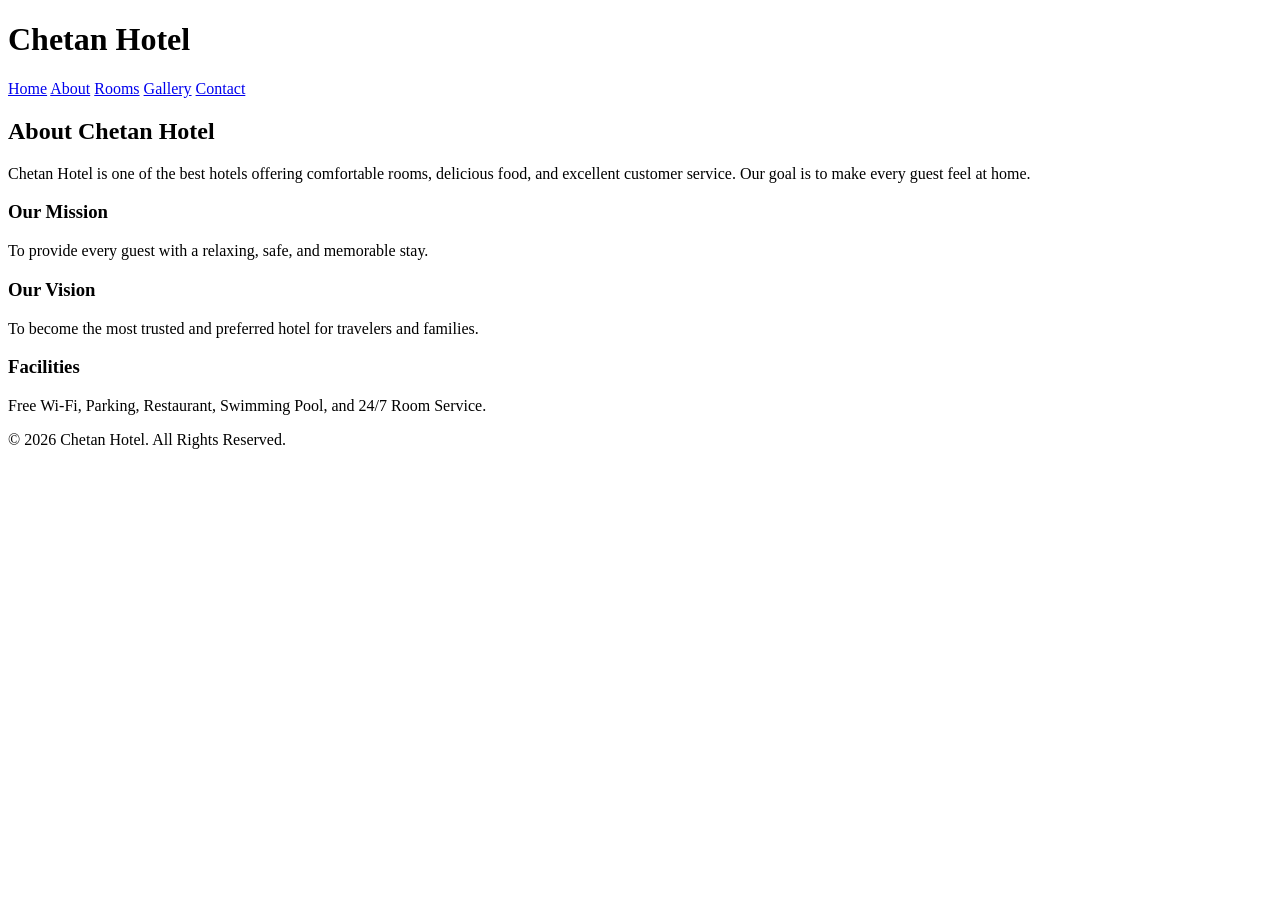
==== about.html @ 868687cb "Add files via upload" ====
<!DOCTYPE html>
<html lang="en">

<head>
    <meta charset="UTF-8">
    <meta name="viewport" content="width=device-width, initial-scale=1.0">
    <meta name="description" content="About Chetan Hotel">
    <meta name="keywords" content="Hotel, About, Luxury">

    <title>About | Chetan Hotel</title>

    <link rel="stylesheet" href="css/style.css">
</head>

<body>

<header>

    <h1>Chetan Hotel</h1>

    <nav>
        <a href="index.html">Home</a>
        <a href="about.html">About</a>
        <a href="rooms.html">Rooms</a>
        <a href="gallery.html">Gallery</a>
        <a href="contact.html">Contact</a>
    </nav>

</header>

<section class="banner">

    <h2>About Chetan Hotel</h2>

    <p>
        Chetan Hotel is one of the best hotels offering comfortable
        rooms, delicious food, and excellent customer service.
        Our goal is to make every guest feel at home.
    </p>

</section>

<section class="features">

    <div class="box">
        <h3>Our Mission</h3>
        <p>
            To provide every guest with a relaxing,
            safe, and memorable stay.
        </p>
    </div>

    <div class="box">
        <h3>Our Vision</h3>
        <p>
            To become the most trusted and preferred
            hotel for travelers and families.
        </p>
    </div>

    <div class="box">
        <h3>Facilities</h3>
        <p>
            Free Wi-Fi, Parking, Restaurant,
            Swimming Pool, and 24/7 Room Service.
        </p>
    </div>

</section>

<footer>

    <p>&copy; 2026 Chetan Hotel. All Rights Reserved.</p>

</footer>

</body>

</html>
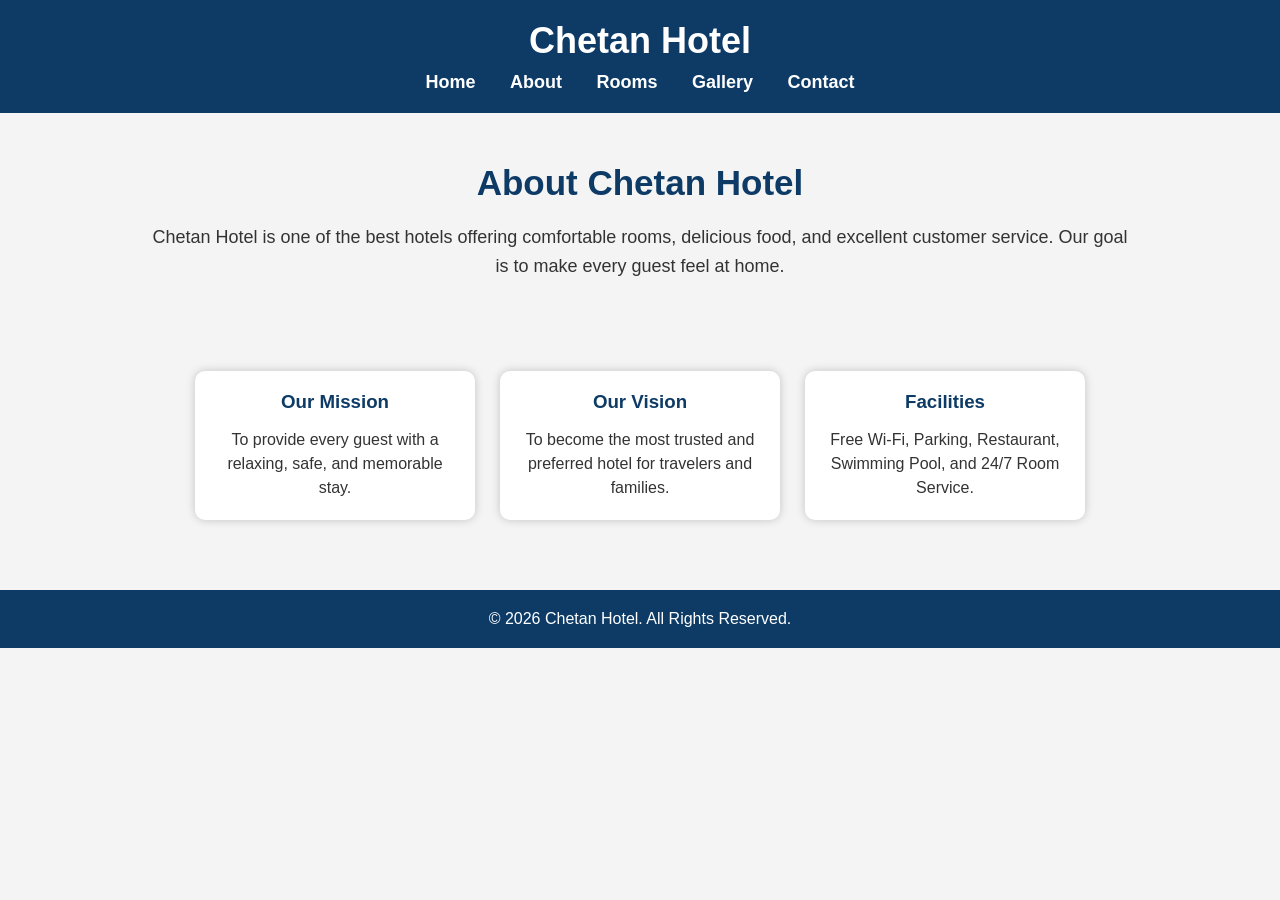
==== commit f5a41a55: "Update about.html" ====
--- a/about.html
+++ b/about.html
@@ -74,6 +74,20 @@
 
 </footer>
 
+    <!--Start of Tawk.to Script-->
+<script type="text/javascript">
+var Tawk_API=Tawk_API||{}, Tawk_LoadStart=new Date();
+(function(){
+var s1=document.createElement("script"),s0=document.getElementsByTagName("script")[0];
+s1.async=true;
+s1.src='https://embed.tawk.to/6a4768e07370ae1d447a3bd5/1jsjf3c5a';
+s1.charset='UTF-8';
+s1.setAttribute('crossorigin','*');
+s0.parentNode.insertBefore(s1,s0);
+})();
+</script>
+<!--End of Tawk.to Script-->
+
 </body>
 
-</html>+</html>
--- a/css/style.css
+++ b/css/style.css
@@ -0,0 +1,185 @@
+/* Reset */
+
+*{
+    margin:0;
+    padding:0;
+    box-sizing:border-box;
+    font-family:Arial, Helvetica, sans-serif;
+}
+
+/* Body */
+
+body{
+    background:#f4f4f4;
+    color:#333;
+}
+
+/* Header */
+
+header{
+    background:#0d3b66;
+    color:white;
+    text-align:center;
+    padding:20px;
+}
+
+header h1{
+    margin-bottom:10px;
+    font-size:36px;
+}
+
+nav a{
+    color:white;
+    text-decoration:none;
+    margin:0 15px;
+    font-size:18px;
+    font-weight:bold;
+}
+
+nav a:hover{
+    color:#ffd166;
+}
+
+/* Banner */
+
+.banner{
+    text-align:center;
+    padding:30px;
+}
+
+.banner img{
+    width:100%;
+    height:450px;
+    object-fit:cover;
+    border-radius:10px;
+}
+
+.banner h2{
+    margin-top:20px;
+    color:#0d3b66;
+    font-size:35px;
+}
+
+.banner p{
+    margin:20px auto;
+    width:80%;
+    font-size:18px;
+    line-height:1.6;
+}
+
+.banner button{
+    background:#0d3b66;
+    color:white;
+    border:none;
+    padding:12px 30px;
+    font-size:18px;
+    border-radius:5px;
+    cursor:pointer;
+}
+
+.banner button:hover{
+    background:#f4a261;
+}
+
+/* Features */
+
+.features{
+    display:flex;
+    justify-content:center;
+    gap:25px;
+    padding:40px;
+    flex-wrap:wrap;
+}
+
+.box{
+    background:white;
+    width:280px;
+    padding:20px;
+    text-align:center;
+    border-radius:10px;
+    box-shadow:0 0 10px rgba(0,0,0,0.2);
+}
+
+.box h3{
+    color:#0d3b66;
+    margin-bottom:15px;
+}
+
+.box p{
+    line-height:1.5;
+}
+
+/* Footer */
+
+footer{
+    background:#0d3b66;
+    color:white;
+    text-align:center;
+    padding:20px;
+    margin-top:30px;
+}
+
+/* Responsive */
+
+@media(max-width:768px){
+
+header h1{
+    font-size:28px;
+}
+
+nav a{
+    display:block;
+    margin:10px 0;
+}
+
+.banner img{
+    height:250px;
+}
+
+.banner h2{
+    font-size:28px;
+}
+
+.banner p{
+    width:95%;
+}
+
+.features{
+    flex-direction:column;
+    align-items:center;
+}
+
+}
+
+form{
+    background:white;
+    padding:30px;
+    border-radius:10px;
+    box-shadow:0 0 10px rgba(0,0,0,0.2);
+}
+
+input,
+select,
+textarea{
+    width:100%;
+    padding:12px;
+    margin-top:8px;
+    margin-bottom:15px;
+    border:1px solid #ccc;
+    border-radius:5px;
+    font-size:16px;
+}
+
+button{
+    background:#0d3b66;
+    color:white;
+    padding:12px 25px;
+    border:none;
+    border-radius:5px;
+    font-size:16px;
+    cursor:pointer;
+}
+
+button:hover{
+    background:#f4a261;
+}
